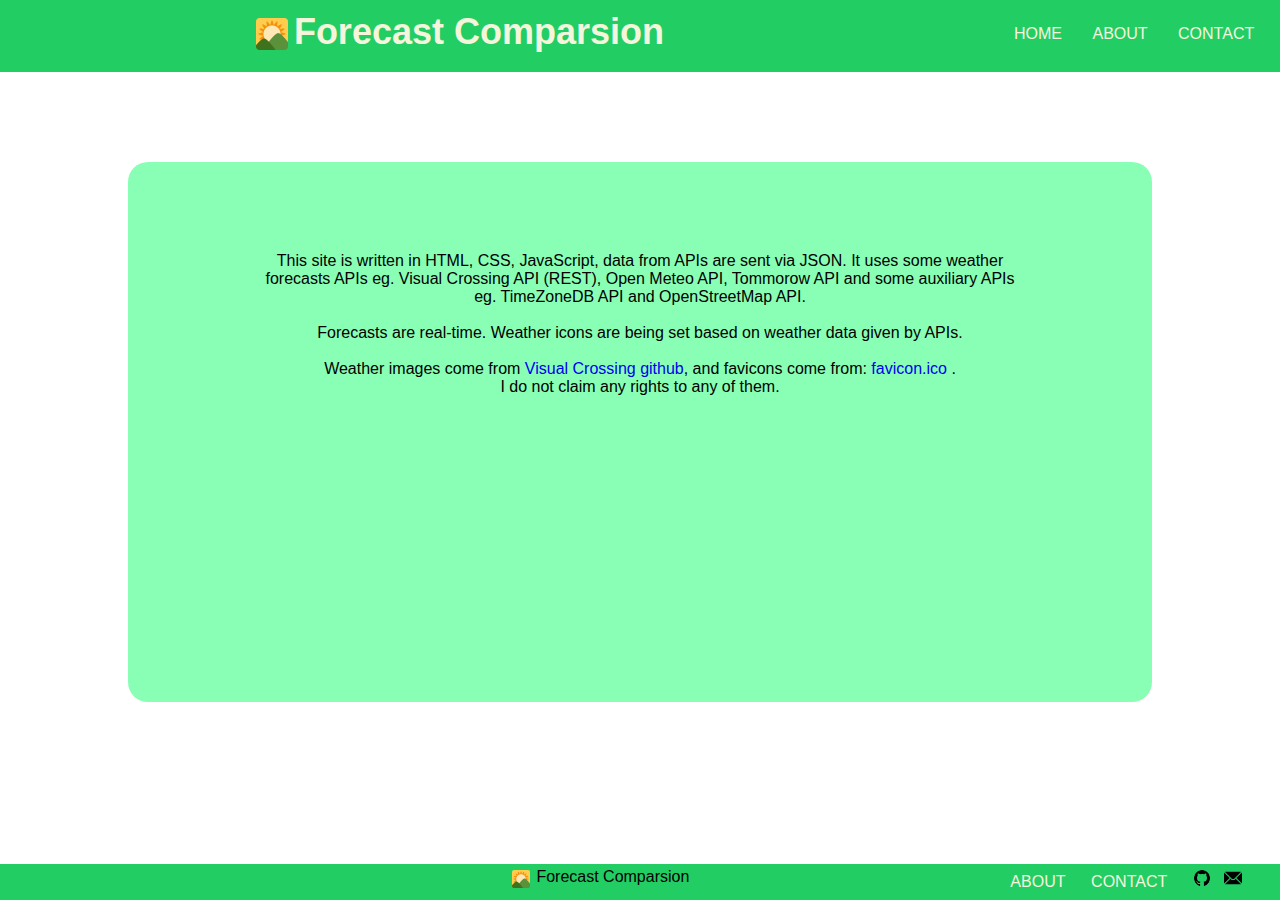
==== about.html @ ee4877b1 "modified:   about.html 	renamed:    site.html -> index.html" ====
<!DOCTYPE html>
<html lang="en">

<head>
    <title>Forecast Comparsion</title>
    <meta charset="UTF-8">
    <meta name="viewport" content="width=device-width, initial-scale=1.0">
    <link rel="stylesheet" href="about.css">
    <link rel="icon" href="1/favicon.ico">
</head>


<body>

    <div class="bars">
        <nav>
            <a href="site.html"><img id="titleImg" src="1/favicon-32x32.png" alt="fav"></a>
            <label class="logo"><a href="site.html">Forecast Comparsion</a></label>
            <ul>
                <li><a class="activeOnHover" href="site.html">Home</a></li>
                <li><a class="activeOnHover" href="about.html">About</a></li>
                <li><a class="activeOnHover" href="contact.html">Contact</a></li>
            </ul>
        </nav>
    </div>

<div id="aboutBody" class="nonBars">

    This site is written in HTML, CSS, JavaScript, data from APIs are sent via JSON. It uses some weather forecasts APIs eg. Visual Crossing API (REST), Open Meteo API, Tommorow API
     and some auxiliary APIs eg. TimeZoneDB API and OpenStreetMap API.<br><br>
    Forecasts are real-time. Weather icons are being set based on weather data given by APIs.<br><br>
    Weather images come from <a href="https://github.com/visualcrossing/WeatherIcons" target="_blank">Visual Crossing github</a>, and favicons come from: <a href="https://favicon.io/" target="_blank">favicon.ico</a>
    . <br> I do not claim any rights to any of them.

</div>


<div class="bars" id="bottomBar">
    <a id="bottomIcon" href="site.html"><img class="bottomImg" src="1/favicon-32x32.png" alt="fav"></a>
    <label id="bottomTitle">Forecast Comparsion</label>
    <ul>
        <li><a class="activeOnHover" href="about.html">About</a></li>
        <li><a class="activeOnHover" href="contact.html">Contact</a></li>
        <li><a href="https://github.com/stasiek816523" target="_blank"><img class="bottomImg" src="2/git.png" alt="github"></a></li>
        <li><img id="mail" class="bottomImg" src="2/mail.png" alt="mail" onclick="copyText(1)"></li>
    </ul>

    <button id="scrollButton" type="button" onclick="scrollToTop()"> <img id="scrollImg" src="2/arrowup2.png" alt="Scroll up"></button>
    <div id="copyMessage"></div>
</div>


<script src="site.js"></script>
</body>



</html>
---- about.css ----
*{
    padding: 0;
    margin: 0;
    text-decoration: none;
    list-style: none;
    box-sizing: border-box;
    overflow-y: auto;
}

body{
    font-family: 'Gill Sans', 'Gill Sans MT', Calibri, 'Trebuchet MS', sans-serif;
}

nav{
    height: 8vh;
}

.nonBars{
    background-color: white;
}
.bars{
    background-color: #22ce64;
}
label.logo{
    font-size: 4vh;
    color:antiquewhite ;
    font-weight: bold; 
    display: inline-block;
    line-height: 5vh;
    margin-top: 1vh;
}
#titleImg{
    height: 3.5vh;
    width: auto;
    float: left;
    margin-top: 2vh;
    margin-right: 0.5vw;
    margin-left: 20vw;
}
nav ul{
    float: right;
    margin-right: 1vw;
}
nav ul li{
    display: inline-block;
    line-height: 5vh;
    margin-top: 1.2vh;
}
nav ul li a{
    color: beige;
    text-transform: uppercase;
    padding: 7px 13px;
    border-radius: 10px;
}
.activeOnHover:hover{
    background-color:  #1befd3 ;
    transition: 0.3s;
}
label a{
    color:beige;
}

#aboutBody{
    margin-top: 10vh;
    max-width: 80vw;
    margin-left: 10vw;
    background-color: #88ffb5;
    border-radius: 20px;
    height: 60vh;
    text-align: center;
    padding-left: 10vw;
    padding-right: 10vw;
    padding-top: 10vh;
}


.bottomImg{
    height: 2vh;
    width: auto;
    margin-top: 0.2vh;
}
#bottomBar{
    position: absolute;
    bottom: 0;
    width: 100%;
}

#bottomTitle{
    margin-left: 0.5vw;
    margin-top: 0.4vh;
    margin-bottom: 0.5vh;
    float:left;
}
#bottomIcon{
    margin-left: 40vw; 
    float: left;
    margin-top: 0.5vh;
}
#bottomBar ul{
    display: flex;
    float: right;
    margin-right: 3vw;
    padding: 0;
}
#bottomBar ul li{
    line-height: 4vh;
    list-style: none; 
}
#bottomBar ul li a{
    color: beige;
    text-transform: uppercase;
    padding-left: 1vw;
    padding-right: 1vw;
    border-radius: 10px;
}
#scrollButton {
    display: none;
    position: fixed;
    bottom: 5vh;
    right: 5vw;
    background-color: #ff9d33 ;
    color: black;
    border-style:outset;
    border-radius: 50%;
    padding: 15px 20px;
    cursor: pointer;
    opacity: 0.8;
}

#scrollImg{
    width: 20px;
    height: auto;
}

#copyMessage{
    display: none;
    position: fixed;
    bottom: 4vh;
    right: 2vw;
    opacity: 0.5;
    background-color: grey;
    border-radius: 5px;
    cursor: pointer;
}

#mail{
    cursor: pointer;
}
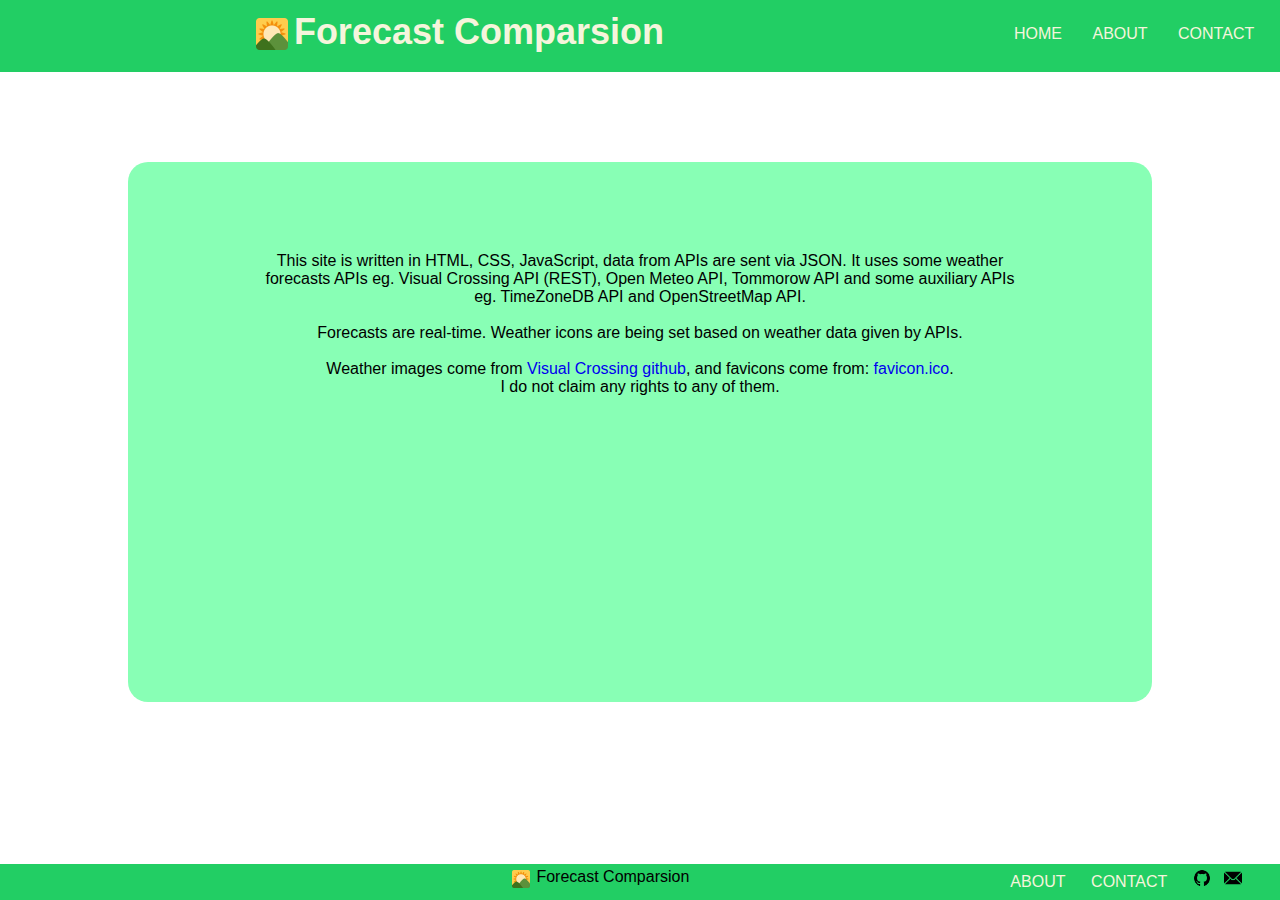
==== commit a014ead5: "modified:   about.html 	modified:   contact.html 	modified:   index.html 	modified:   site.css" ====
--- a/about.html
+++ b/about.html
@@ -14,10 +14,10 @@
 
     <div class="bars">
         <nav>
-            <a href="site.html"><img id="titleImg" src="1/favicon-32x32.png" alt="fav"></a>
-            <label class="logo"><a href="site.html">Forecast Comparsion</a></label>
+            <a href="index.html"><img id="titleImg" src="1/favicon-32x32.png" alt="fav"></a>
+            <label class="logo"><a href="index.html">Forecast Comparsion</a></label>
             <ul>
-                <li><a class="activeOnHover" href="site.html">Home</a></li>
+                <li><a class="activeOnHover" href="index.html">Home</a></li>
                 <li><a class="activeOnHover" href="about.html">About</a></li>
                 <li><a class="activeOnHover" href="contact.html">Contact</a></li>
             </ul>
@@ -29,14 +29,13 @@
     This site is written in HTML, CSS, JavaScript, data from APIs are sent via JSON. It uses some weather forecasts APIs eg. Visual Crossing API (REST), Open Meteo API, Tommorow API
      and some auxiliary APIs eg. TimeZoneDB API and OpenStreetMap API.<br><br>
     Forecasts are real-time. Weather icons are being set based on weather data given by APIs.<br><br>
-    Weather images come from <a href="https://github.com/visualcrossing/WeatherIcons" target="_blank">Visual Crossing github</a>, and favicons come from: <a href="https://favicon.io/" target="_blank">favicon.ico</a>
-    . <br> I do not claim any rights to any of them.
+    Weather images come from <a href="https://github.com/visualcrossing/WeatherIcons" target="_blank">Visual Crossing github</a>, and favicons come from: <a href="https://favicon.io/" target="_blank">favicon.ico</a>. <br> I do not claim any rights to any of them.
 
 </div>
 
 
 <div class="bars" id="bottomBar">
-    <a id="bottomIcon" href="site.html"><img class="bottomImg" src="1/favicon-32x32.png" alt="fav"></a>
+    <a id="bottomIcon" href="index.html"><img class="bottomImg" src="1/favicon-32x32.png" alt="fav"></a>
     <label id="bottomTitle">Forecast Comparsion</label>
     <ul>
         <li><a class="activeOnHover" href="about.html">About</a></li>
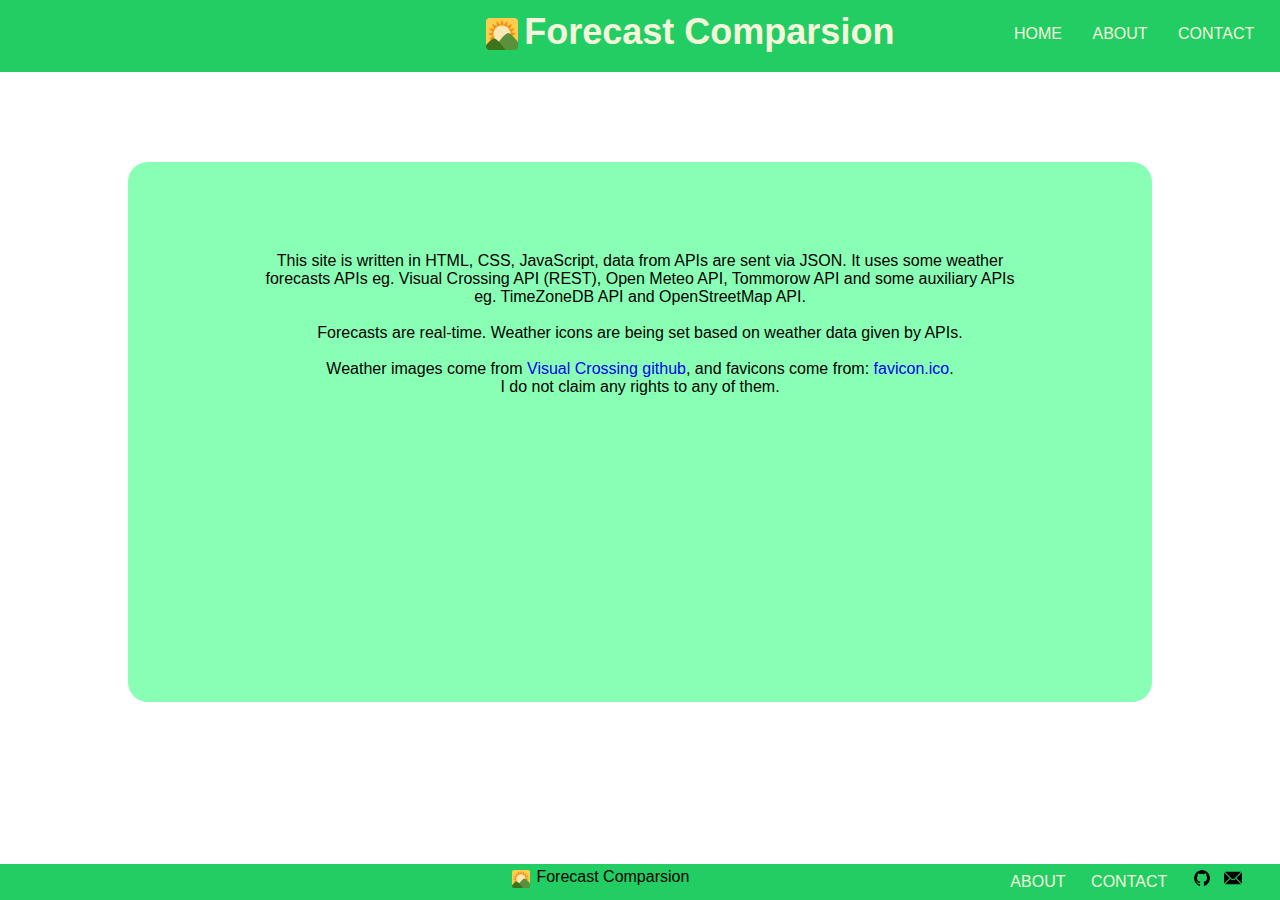
==== commit 2a463dbc: "deleted:    about.css 	modified:   about.html 	deleted:    contact.css 	modified:   contact.html 	mo" ====
--- a/about.html
+++ b/about.html
@@ -5,7 +5,7 @@
     <title>Forecast Comparsion</title>
     <meta charset="UTF-8">
     <meta name="viewport" content="width=device-width, initial-scale=1.0">
-    <link rel="stylesheet" href="about.css">
+    <link rel="stylesheet" href="site.css">
     <link rel="icon" href="1/favicon.ico">
 </head>
 
--- a/site.css
+++ b/site.css
@@ -0,0 +1,257 @@
+*{
+    padding: 0;
+    margin: 0;
+    text-decoration: none;
+    list-style: none;
+    box-sizing: border-box;
+    overflow-y: auto;
+}
+
+body{
+    font-family: 'Gill Sans', 'Gill Sans MT', Calibri, 'Trebuchet MS', sans-serif;
+}
+
+nav{
+    height: 8vh;
+}
+
+.nonBars{
+    background-color: white;
+}
+.bars{
+    background-color: #22ce64;
+}
+label.logo{
+    font-size: 4vh;
+    color:antiquewhite ;
+    font-weight: bold; 
+    display: inline-block;
+    line-height: 5vh;
+    margin-top: 1vh;
+}
+#titleImg{
+    height: 3.5vh;
+    width: auto;
+    float: left;
+    margin-top: 2vh;
+    margin-right: 0.5vw;
+    margin-left: 38vw;
+}
+nav ul{
+    float: right;
+    margin-right: 1vw;
+}
+nav ul li{
+    display: inline-block;
+    line-height: 5vh;
+    margin-top: 1.2vh;
+}
+nav ul li a{
+    color: beige;
+    text-transform: uppercase;
+    padding: 7px 13px;
+    border-radius: 10px;
+}
+.activeOnHover:hover{
+    background-color:  #88ffb5 ;
+    transition: 0.3s;
+}
+label a{
+    color:beige;
+}
+#currentCity{
+    color: black;
+    text-align: center;
+    margin-top: 8vh;
+    margin-bottom: 5vh;
+    font-weight: bold;
+    font-size: 8vh;
+}
+#city:focus{
+    outline: none;
+}
+#cityForm{
+    border: 1px solid #ccc;
+    width: 30vw;
+    margin: 0vh auto;
+    border-radius: 10px;
+}
+#cityForm input[type="text"], #cityForm textarea{
+    width: 26vw;
+    height: auto;
+    padding: 10px;
+    text-align: center;
+    border: none;
+    border-radius: 10px;
+    background-color: transparent;
+}
+#cityForm button[type="submit"] {
+    width: 3vw;
+    height: auto;
+    background-color: transparent;
+    border: none;
+    margin-top: 1.3vh;
+    padding-right: 0.5vw;
+    cursor: pointer;
+    float: right;
+}
+.container {
+    display: grid;
+    grid-template-columns: repeat(3, 1fr);
+    grid-gap: 5%;
+    display: flex;
+    justify-content: center;
+    align-items: center;
+    padding: 10vh 3vw 10vh 3vw;
+}
+.tile {
+    border-radius: 20px;
+    height: 40vh;
+    width: 30vw;
+    background-color: #ffcc4d ;
+    color: black;
+    overflow: hidden;
+}
+.weatherData{
+    padding: 10px;
+    font-weight: bold;
+    text-align: left;
+}
+.weatherIcon{
+    height: 12vh;
+    width: auto;
+    margin-left: 2vw;
+    padding: 10px;
+}
+.tempTitle{
+    position: absolute;
+    top: 48.5vh; 
+    z-index: 1;
+    font-size: 5vh;
+    font-weight: bold;
+    color:black;
+}
+#tempTitle1{
+    left: 17vw; 
+}
+#tempTitle2{
+    left: 50.5vw; 
+}
+#tempTitle3{
+    left: 83.5vw;
+}
+.weatherTable{
+    overflow:hidden;
+    bottom: 0;
+    left: 0;
+    right: 0;
+}
+.weatherSource{
+    text-align: center;
+    margin-top: 1vh;
+    font-size: 1vh;
+    color: black;
+    font-style: italic;
+}
+.weatherSource a{
+    color: #000;
+}
+.bottomImg{
+    height: 2vh;
+    width: auto;
+    margin-top: 0.2vh;
+}
+#bottomBar{
+    position: absolute;
+    bottom: 0;
+    width: 100%;
+}
+#bottomTitle{
+    margin-left: 0.5vw;
+    margin-top: 0.4vh;
+    margin-bottom: 0.5vh;
+    float:left;
+}
+#bottomIcon{
+    margin-left: 40vw; 
+    float: left;
+    margin-top: 0.5vh;
+}
+#bottomBar ul{
+    display: flex;
+    float: right;
+    margin-right: 3vw;
+    padding: 0;
+}
+#bottomBar ul li{
+    line-height: 4vh;
+    list-style: none; 
+}
+#bottomBar ul li a{
+    color: beige;
+    text-transform: uppercase;
+    padding-left: 1vw;
+    padding-right: 1vw;
+    border-radius: 10px;
+}
+#scrollButton {
+    display: none;
+    position: fixed;
+    bottom: 5vh;
+    right: 5vw;
+    background-color: #ff9d33 ;
+    color: black;
+    border-style:outset;
+    border-radius: 50%;
+    padding: 15px 20px;
+    cursor: pointer;
+    opacity: 0.8;
+    border-color: #ff9d33;
+}
+#scrollImg{
+    width: 20px;
+    height: auto;
+}
+#copyMessage{
+    display: none;
+    position: fixed;
+    bottom: 4vh;
+    right: 2vw;
+    opacity: 0.5;
+    background-color: grey;
+    border-radius: 5px;
+}
+#mail{
+    cursor: pointer;
+}
+
+
+
+#contactBody{
+    margin-top: 10vh;
+    max-width: 80vw;
+    margin-left: 10vw;
+    background-color: #88ffb5;
+    padding: 1vh;
+    border-radius: 20px;
+    height: 60vh;
+    text-align: center;
+    padding-left: 10vw;
+    padding-right: 10vw;
+    padding-top: 10vh;
+}
+
+
+#aboutBody{
+    margin-top: 10vh;
+    max-width: 80vw;
+    margin-left: 10vw;
+    background-color: #88ffb5;
+    border-radius: 20px;
+    height: 60vh;
+    text-align: center;
+    padding-left: 10vw;
+    padding-right: 10vw;
+    padding-top: 10vh;
+}
+
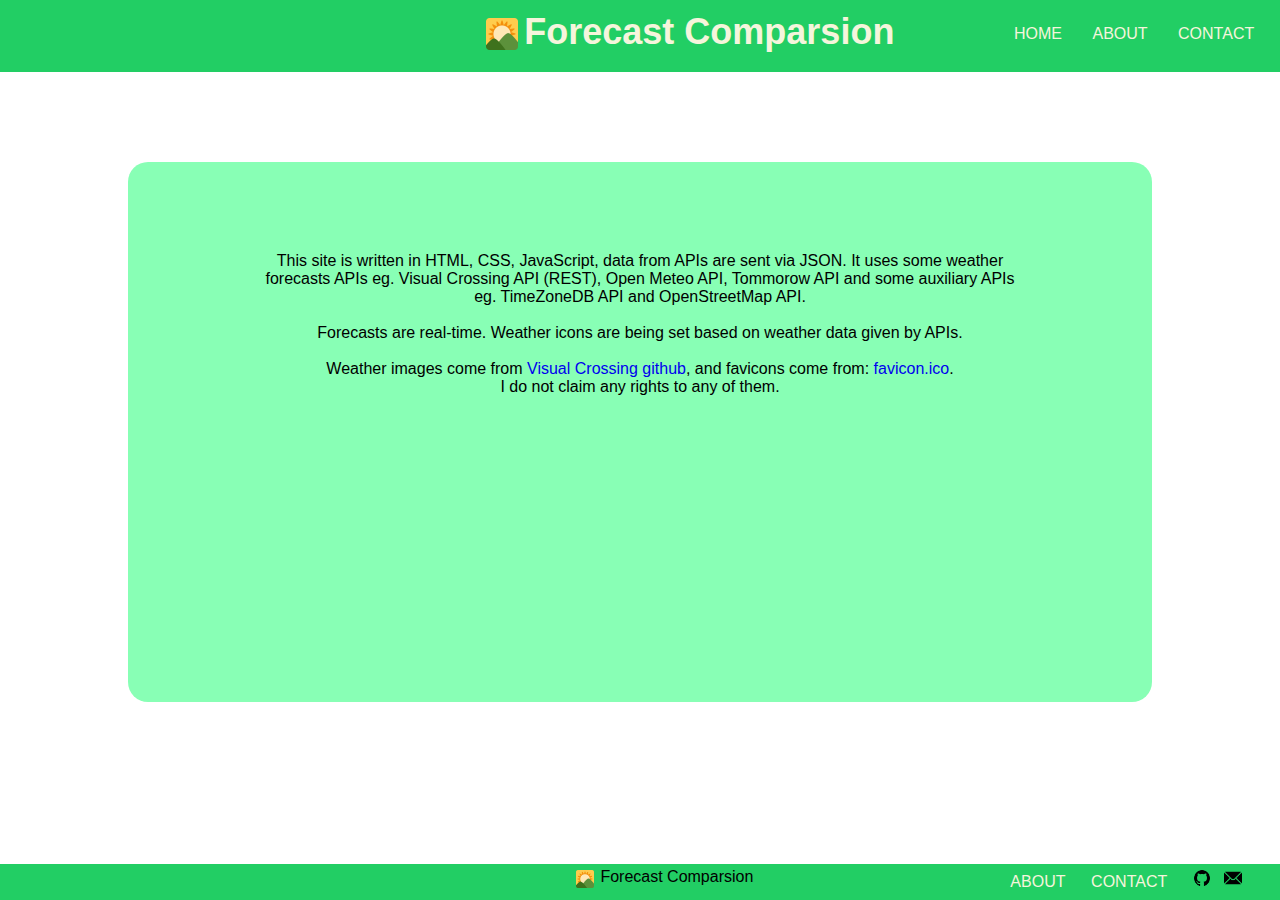
==== commit 724138b9: "modified:   about.html" ====
--- a/about.html
+++ b/about.html
@@ -24,7 +24,7 @@
         </nav>
     </div>
 
-<div id="aboutBody" class="nonBars">
+<div id="contactBody" class="nonBars">
 
     This site is written in HTML, CSS, JavaScript, data from APIs are sent via JSON. It uses some weather forecasts APIs eg. Visual Crossing API (REST), Open Meteo API, Tommorow API
      and some auxiliary APIs eg. TimeZoneDB API and OpenStreetMap API.<br><br>
--- a/site.css
+++ b/site.css
@@ -173,7 +173,7 @@
     float:left;
 }
 #bottomIcon{
-    margin-left: 40vw; 
+    margin-left: 45vw; 
     float: left;
     margin-top: 0.5vh;
 }
@@ -194,6 +194,19 @@
     padding-right: 1vw;
     border-radius: 10px;
 }
+#aboutBody{
+    margin-top: 10vh;
+    max-width: 80vw;
+    margin-left: 10vw;
+    background-color: #88ffb5;
+    border-radius: 20px;
+    height: 60vh;
+    text-align: center;
+    padding-left: 10vw;
+    padding-right: 10vw;
+    padding-top: 10vh;
+}
+
 #scrollButton {
     display: none;
     position: fixed;
@@ -224,9 +237,6 @@
 #mail{
     cursor: pointer;
 }
-
-
-
 #contactBody{
     margin-top: 10vh;
     max-width: 80vw;
@@ -242,16 +252,3 @@
 }
 
 
-#aboutBody{
-    margin-top: 10vh;
-    max-width: 80vw;
-    margin-left: 10vw;
-    background-color: #88ffb5;
-    border-radius: 20px;
-    height: 60vh;
-    text-align: center;
-    padding-left: 10vw;
-    padding-right: 10vw;
-    padding-top: 10vh;
-}
-
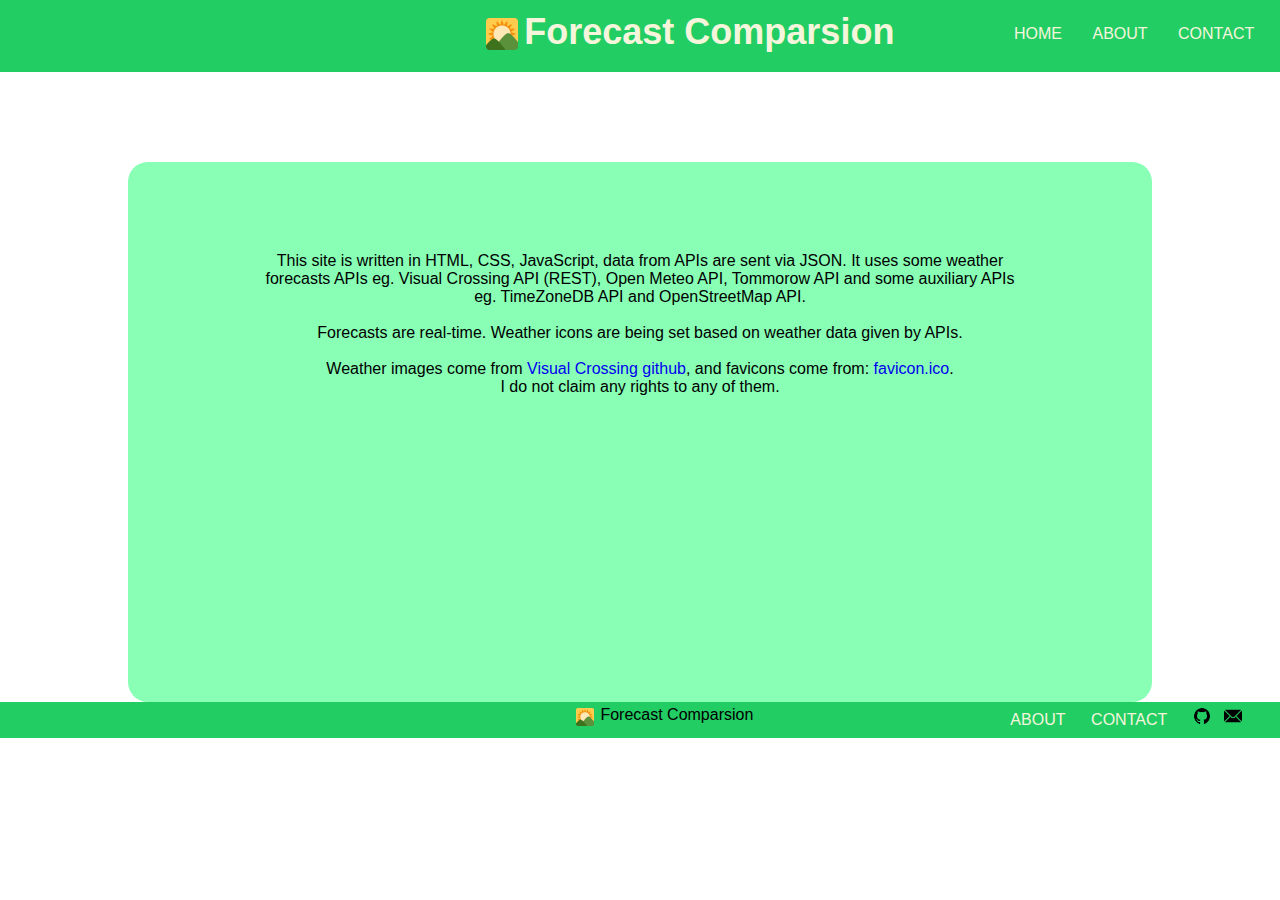
==== commit 4936092e: "modified:   about.html 	modified:   contact.html 	modified:   index.html 	modified:   site.css" ====
--- a/about.html
+++ b/about.html
@@ -16,6 +16,7 @@
         <nav>
             <a href="index.html"><img id="titleImg" src="1/favicon-32x32.png" alt="fav"></a>
             <label class="logo"><a href="index.html">Forecast Comparsion</a></label>
+            <div id="navShortcut"></div>
             <ul>
                 <li><a class="activeOnHover" href="index.html">Home</a></li>
                 <li><a class="activeOnHover" href="about.html">About</a></li>
--- a/site.css
+++ b/site.css
@@ -10,7 +10,9 @@
 body{
     font-family: 'Gill Sans', 'Gill Sans MT', Calibri, 'Trebuchet MS', sans-serif;
 }
-
+#navShortcut{
+    display: none;
+}
 nav{
     height: 8vh;
 }
@@ -162,7 +164,7 @@
     margin-top: 0.2vh;
 }
 #bottomBar{
-    position: absolute;
+    position: sticky;
     bottom: 0;
     width: 100%;
 }
@@ -206,7 +208,6 @@
     padding-right: 10vw;
     padding-top: 10vh;
 }
-
 #scrollButton {
     display: none;
     position: fixed;
@@ -252,3 +253,47 @@
 }
 
 
+@media screen and (max-width: 1150px) {
+    label.logo {
+        display:none;
+    }
+    #titleImg{
+        margin-left: 49vw;
+    }
+    
+}
+
+@media screen and (max-width: 750px) {
+    label.logo {
+        display:none;
+    }
+    #titleImg{
+        margin-left: 49vw;
+    }
+    #bottomTitle{
+        display:none;
+    }
+    #bottomBar ul li .activeOnHover{
+        display:none;
+    }
+    #bottomIcon{
+        margin-left: 51vw;
+    }
+    
+}
+
+@media screen and (max-width: 580px) {
+    nav ul li{
+        display: none;
+    }
+    #navShortcut{
+        display: block;
+        float: right;
+        margin-top: 1vh;
+        margin-right: 1vw;
+    }
+    #navShortcut img{
+        height: 3vh;
+        width: 2vw;
+    }
+}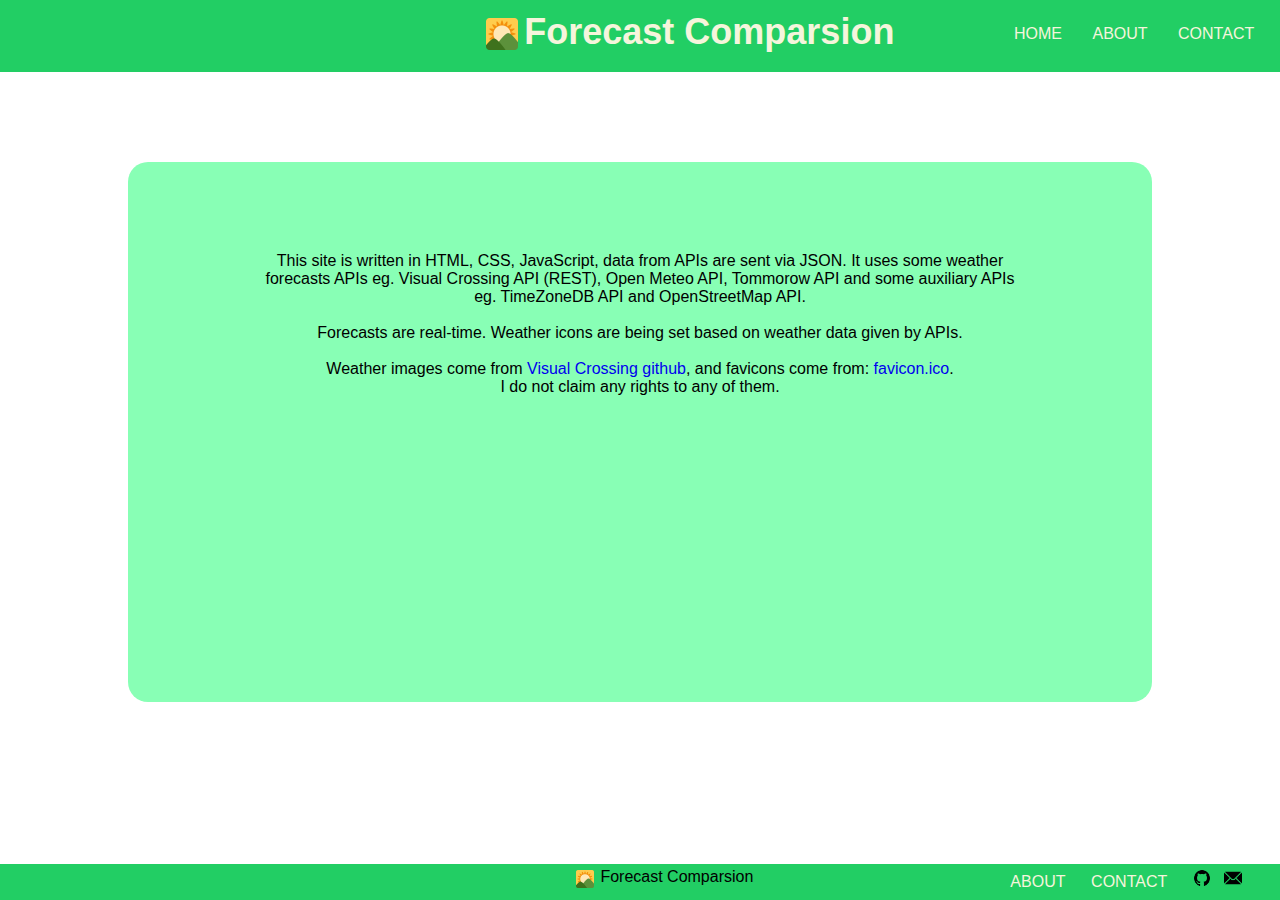
==== commit 3a87fced: "modified:   about.html 	modified:   contact.html 	modified:   index.html 	modified:   site.css 	modi" ====
--- a/about.html
+++ b/about.html
@@ -16,14 +16,23 @@
         <nav>
             <a href="index.html"><img id="titleImg" src="1/favicon-32x32.png" alt="fav"></a>
             <label class="logo"><a href="index.html">Forecast Comparsion</a></label>
-            <div id="navShortcut"></div>
-            <ul>
+            <div id="navShortcut"><img id="menuButton" src="2/menu_white.png" alt="menu" onclick="clickDropDown()"></div>
+            <ul id="normalMenu">
                 <li><a class="activeOnHover" href="index.html">Home</a></li>
                 <li><a class="activeOnHover" href="about.html">About</a></li>
                 <li><a class="activeOnHover" href="contact.html">Contact</a></li>
             </ul>
         </nav>
     </div>
+
+    <div id="dropDownMenu">
+        <ul>
+            <li><a class="activeOnHover" href="index.html">Home</a></li>
+            <li><a class="activeOnHover" href="about.html">About</a></li>
+            <li><a class="activeOnHover" href="contact.html">Contact</a></li>
+        </ul>
+    </div>
+
 
 <div id="contactBody" class="nonBars">
 
--- a/site.css
+++ b/site.css
@@ -60,6 +60,34 @@
 }
 label a{
     color:beige;
+}
+
+#dropDownMenu {
+    display: none;
+    position: absolute;
+    top: 6vh;
+    right: 3vw;
+    width: auto;
+    height: auto;
+    padding-left: 1vw;
+    padding-right: 1vw;
+    background-color:  #ffcc4d;
+    border-radius: 10px;
+    z-index: 9999; 
+}
+#dropDownMenu ul{
+    text-align: center;
+}
+#dropDownMenu ul li{
+    line-height: 3.5vh;
+}
+#dropDownMenu ul li a{
+    color: beige;
+    text-transform: uppercase;
+    border-radius: 7px;
+}
+#dropDownMenu ul li a:hover{
+    background-color: #ffe8b6;
 }
 #currentCity{
     color: black;
@@ -168,33 +196,34 @@
     bottom: 0;
     width: 100%;
 }
+
+#bottomIcon{
+    margin-left: 45vw; 
+    float: left;
+    margin-top: 0.5vh;
+}
+#bottomBar ul{
+    display: flex;
+    float: right;
+    margin-right: 3vw;
+    padding: 0;
+}
+#bottomBar ul li{
+    line-height: 4vh;
+    list-style: none; 
+}
+#bottomBar ul li a{
+    color: beige;
+    text-transform: uppercase;
+    padding-left: 1vw;
+    padding-right: 1vw;
+    border-radius: 10px;
+}
 #bottomTitle{
     margin-left: 0.5vw;
     margin-top: 0.4vh;
     margin-bottom: 0.5vh;
     float:left;
-}
-#bottomIcon{
-    margin-left: 45vw; 
-    float: left;
-    margin-top: 0.5vh;
-}
-#bottomBar ul{
-    display: flex;
-    float: right;
-    margin-right: 3vw;
-    padding: 0;
-}
-#bottomBar ul li{
-    line-height: 4vh;
-    list-style: none; 
-}
-#bottomBar ul li a{
-    color: beige;
-    text-transform: uppercase;
-    padding-left: 1vw;
-    padding-right: 1vw;
-    border-radius: 10px;
 }
 #aboutBody{
     margin-top: 10vh;
@@ -242,8 +271,8 @@
     margin-top: 10vh;
     max-width: 80vw;
     margin-left: 10vw;
+    margin-bottom: 18vh;
     background-color: #88ffb5;
-    padding: 1vh;
     border-radius: 20px;
     height: 60vh;
     text-align: center;
@@ -282,18 +311,28 @@
     
 }
 
-@media screen and (max-width: 580px) {
-    nav ul li{
-        display: none;
-    }
+@media screen and (max-width: 590px) {
+
     #navShortcut{
         display: block;
         float: right;
-        margin-top: 1vh;
-        margin-right: 1vw;
+        margin-top: 2.3vh;
+        margin-right: 3vw;
     }
     #navShortcut img{
         height: 3vh;
-        width: 2vw;
-    }
+        width: auto;
+    }
+
+
+    #normalMenu{
+        display: none;
+    }
+    #menuButton:hover{
+        background-color: #88ffb5;
+        transition: 0.3s;
+        border-radius: 50%;  
+    }
+    
+    
 }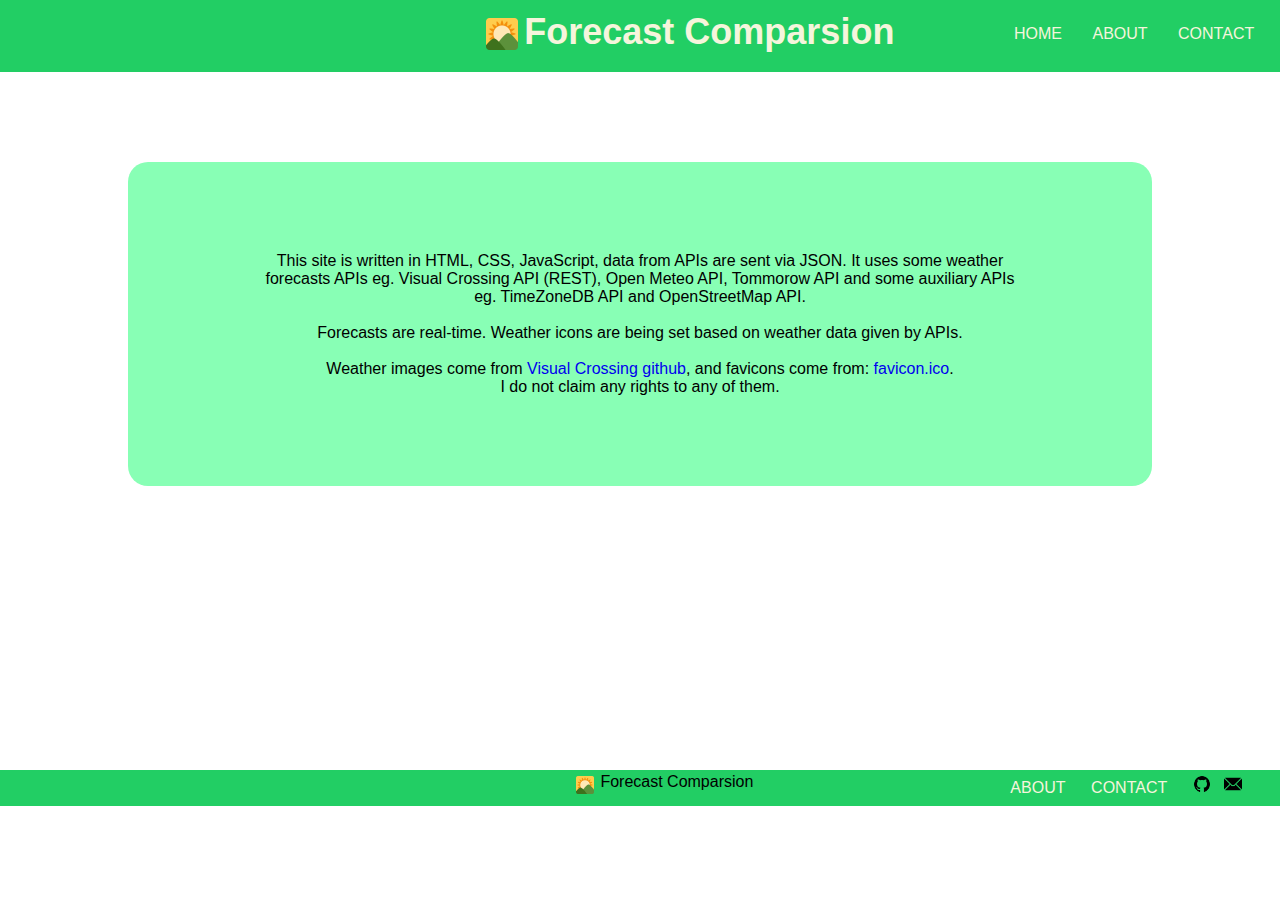
==== commit 1490a528: "modified:   about.html 	modified:   index.html 	modified:   site.css" ====
--- a/about.html
+++ b/about.html
@@ -34,7 +34,7 @@
     </div>
 
 
-<div id="contactBody" class="nonBars">
+<div id="aboutBody" class="nonBars">
 
     This site is written in HTML, CSS, JavaScript, data from APIs are sent via JSON. It uses some weather forecasts APIs eg. Visual Crossing API (REST), Open Meteo API, Tommorow API
      and some auxiliary APIs eg. TimeZoneDB API and OpenStreetMap API.<br><br>
--- a/site.css
+++ b/site.css
@@ -107,8 +107,9 @@
     border-radius: 10px;
 }
 #cityForm input[type="text"], #cityForm textarea{
-    width: 26vw;
-    height: auto;
+    width: 24vw;
+    height: auto;
+    float: left;
     padding: 10px;
     text-align: center;
     border: none;
@@ -121,7 +122,7 @@
     background-color: transparent;
     border: none;
     margin-top: 1.3vh;
-    padding-right: 0.5vw;
+    padding-right: 3vw;
     cursor: pointer;
     float: right;
 }
@@ -154,22 +155,17 @@
     padding: 10px;
 }
 .tempTitle{
-    position: absolute;
-    top: 48.5vh; 
     z-index: 1;
     font-size: 5vh;
     font-weight: bold;
     color:black;
 }
-#tempTitle1{
-    left: 17vw; 
-}
-#tempTitle2{
-    left: 50.5vw; 
-}
-#tempTitle3{
-    left: 83.5vw;
-}
+.weatherIcon,
+.tempTitle {
+    display: inline-block; 
+    vertical-align: middle; 
+}
+
 .weatherTable{
     overflow:hidden;
     bottom: 0;
@@ -267,6 +263,22 @@
 #mail{
     cursor: pointer;
 }
+#aboutBody{
+    margin-top: 10vh;
+    max-width: 80vw;
+    margin-left: 10vw;
+    margin-bottom: 18vh;
+    background-color: #88ffb5;
+    border-radius: 20px;
+    height: auto;
+    text-align: center;
+    padding-left: 10vw;
+    padding-right: 10vw;
+    padding-top: 10vh;
+    padding-bottom: 10vh;
+    margin-bottom: 31.5vh;
+}
+
 #contactBody{
     margin-top: 10vh;
     max-width: 80vw;
@@ -274,14 +286,14 @@
     margin-bottom: 18vh;
     background-color: #88ffb5;
     border-radius: 20px;
-    height: 60vh;
+    height: auto;
     text-align: center;
     padding-left: 10vw;
     padding-right: 10vw;
     padding-top: 10vh;
-}
-
-
+    padding-bottom: 10vh;
+    margin-bottom: 48.5vh;
+}
 @media screen and (max-width: 1150px) {
     label.logo {
         display:none;
@@ -308,7 +320,23 @@
     #bottomIcon{
         margin-left: 51vw;
     }
-    
+    .container {
+        display: grid;
+        grid-template-rows: repeat(1, 1fr);
+        grid-template-columns: 1fr;
+        overflow: hidden;
+        gap: 4vh;
+    }
+    .tile {
+        border-radius: 20px;
+        height: auto;
+        margin-left: 7vw;
+        width: 80vw;
+        background-color: #ffcc4d ;
+        color: black;
+        overflow: hidden;
+    }
+
 }
 
 @media screen and (max-width: 590px) {
@@ -333,6 +361,5 @@
         transition: 0.3s;
         border-radius: 50%;  
     }
-    
-    
+
 }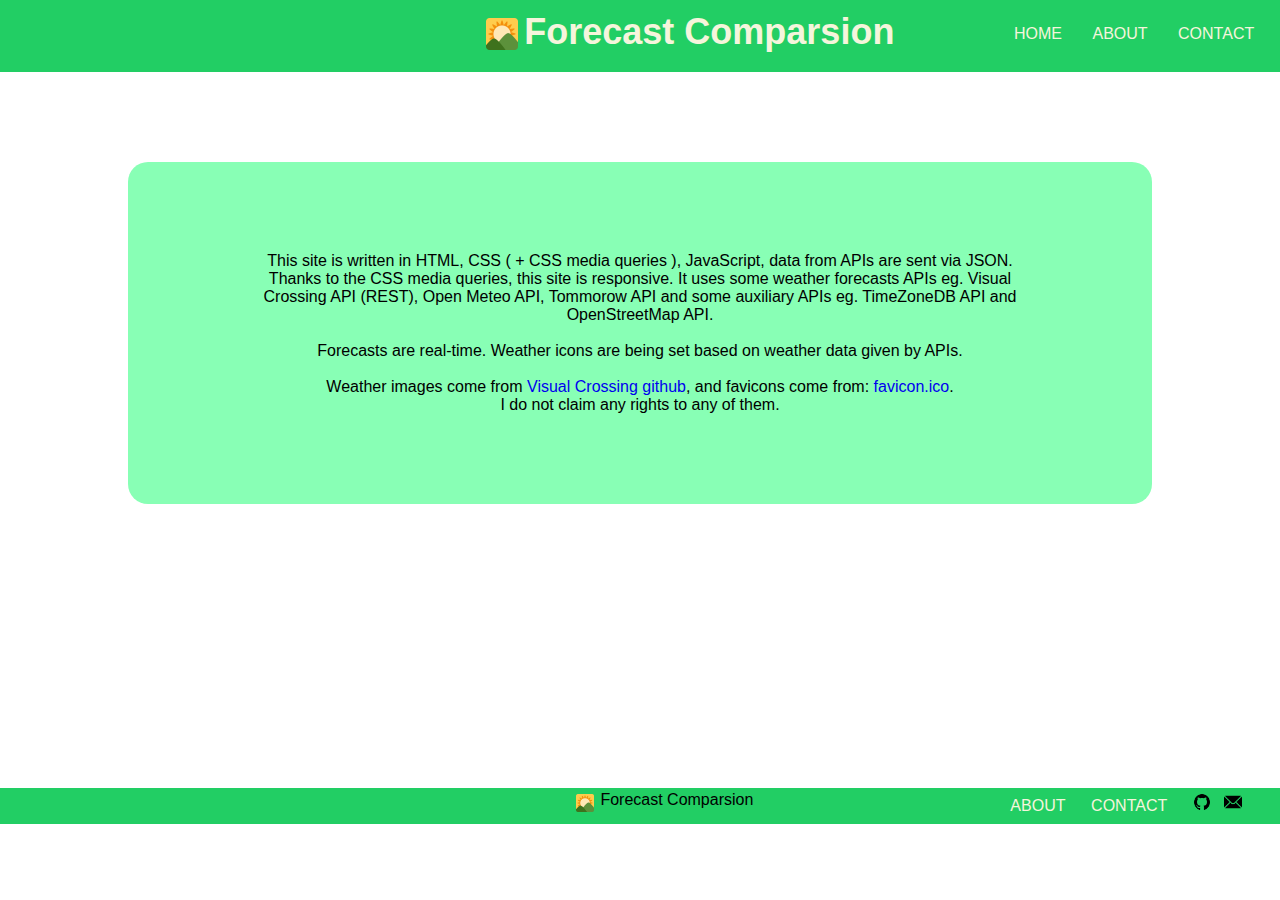
==== commit 26d6ce90: "modified:   about.html" ====
--- a/about.html
+++ b/about.html
@@ -36,7 +36,7 @@
 
 <div id="aboutBody" class="nonBars">
 
-    This site is written in HTML, CSS, JavaScript, data from APIs are sent via JSON. It uses some weather forecasts APIs eg. Visual Crossing API (REST), Open Meteo API, Tommorow API
+    This site is written in HTML, CSS ( + CSS media queries ), JavaScript, data from APIs are sent via JSON. Thanks to the CSS media queries, this site is responsive. It uses some weather forecasts APIs eg. Visual Crossing API (REST), Open Meteo API, Tommorow API
      and some auxiliary APIs eg. TimeZoneDB API and OpenStreetMap API.<br><br>
     Forecasts are real-time. Weather icons are being set based on weather data given by APIs.<br><br>
     Weather images come from <a href="https://github.com/visualcrossing/WeatherIcons" target="_blank">Visual Crossing github</a>, and favicons come from: <a href="https://favicon.io/" target="_blank">favicon.ico</a>. <br> I do not claim any rights to any of them.
